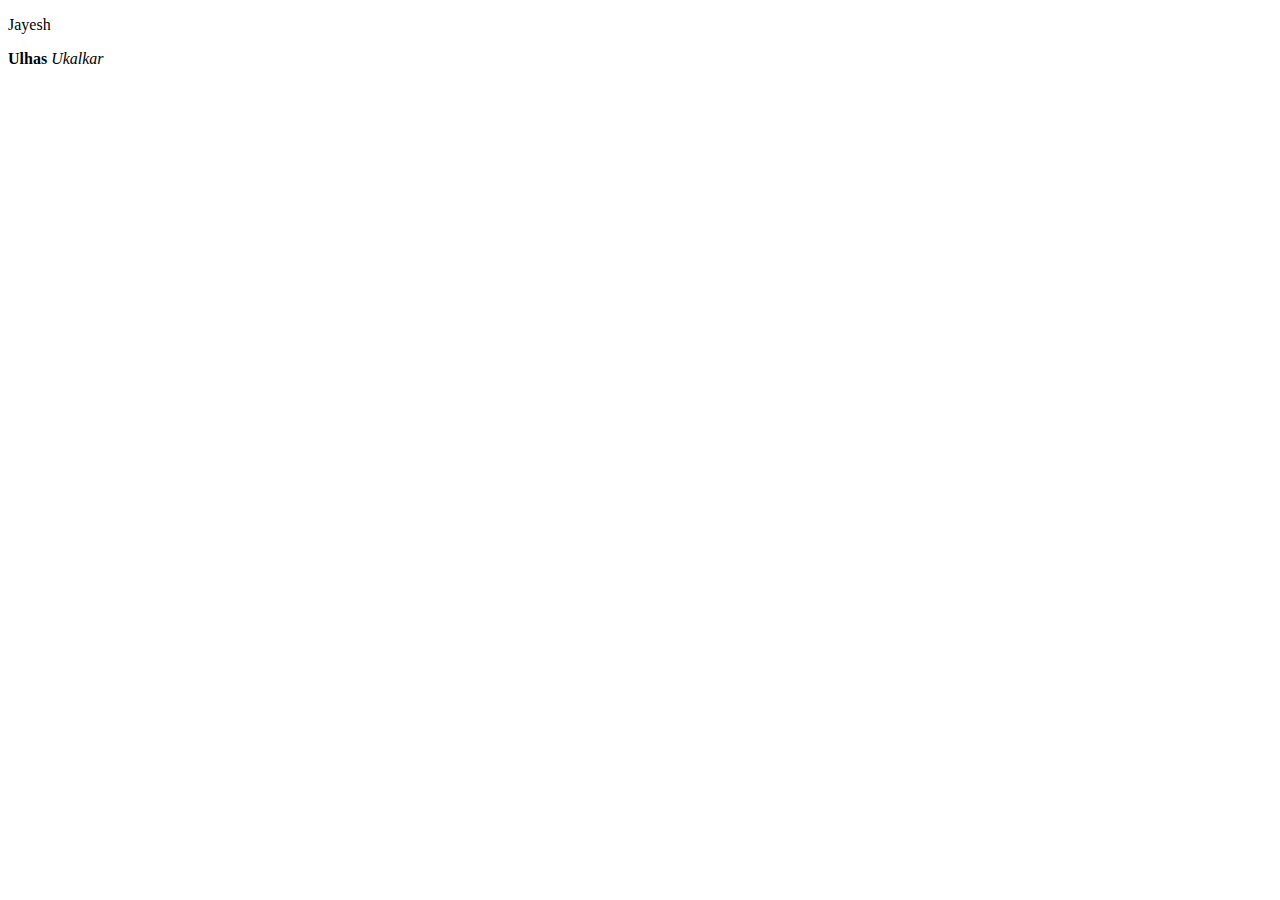
==== spark.html @ 806085ca "Jay new chngs" ====
<!DOCTYPE html>
<html lang="en">
  <head>
    <meta charset="UTF-8" />
    <meta name="viewport" content="width=device-width, initial-scale=1.0" />
    <title>Document</title>
  </head>
  <body>
    <p>Jayesh</p>
    <b>Ulhas</b>
    <i>Ukalkar</i>
  </body>
</html>
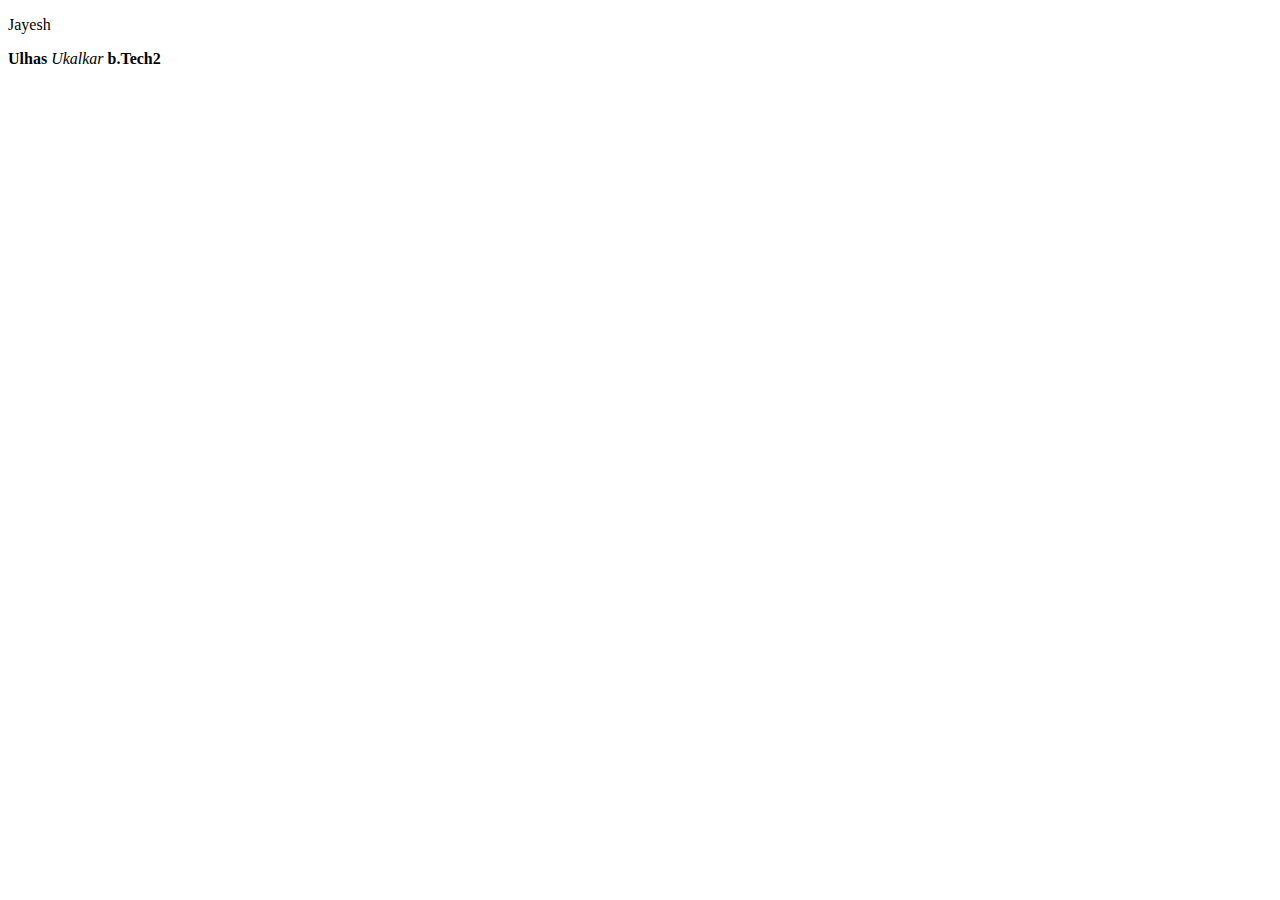
==== commit cdbc354d: "general" ====
--- a/spark.html
+++ b/spark.html
@@ -9,5 +9,6 @@
     <p>Jayesh</p>
     <b>Ulhas</b>
     <i>Ukalkar</i>
+    <b>b.Tech2</b>
   </body>
 </html>
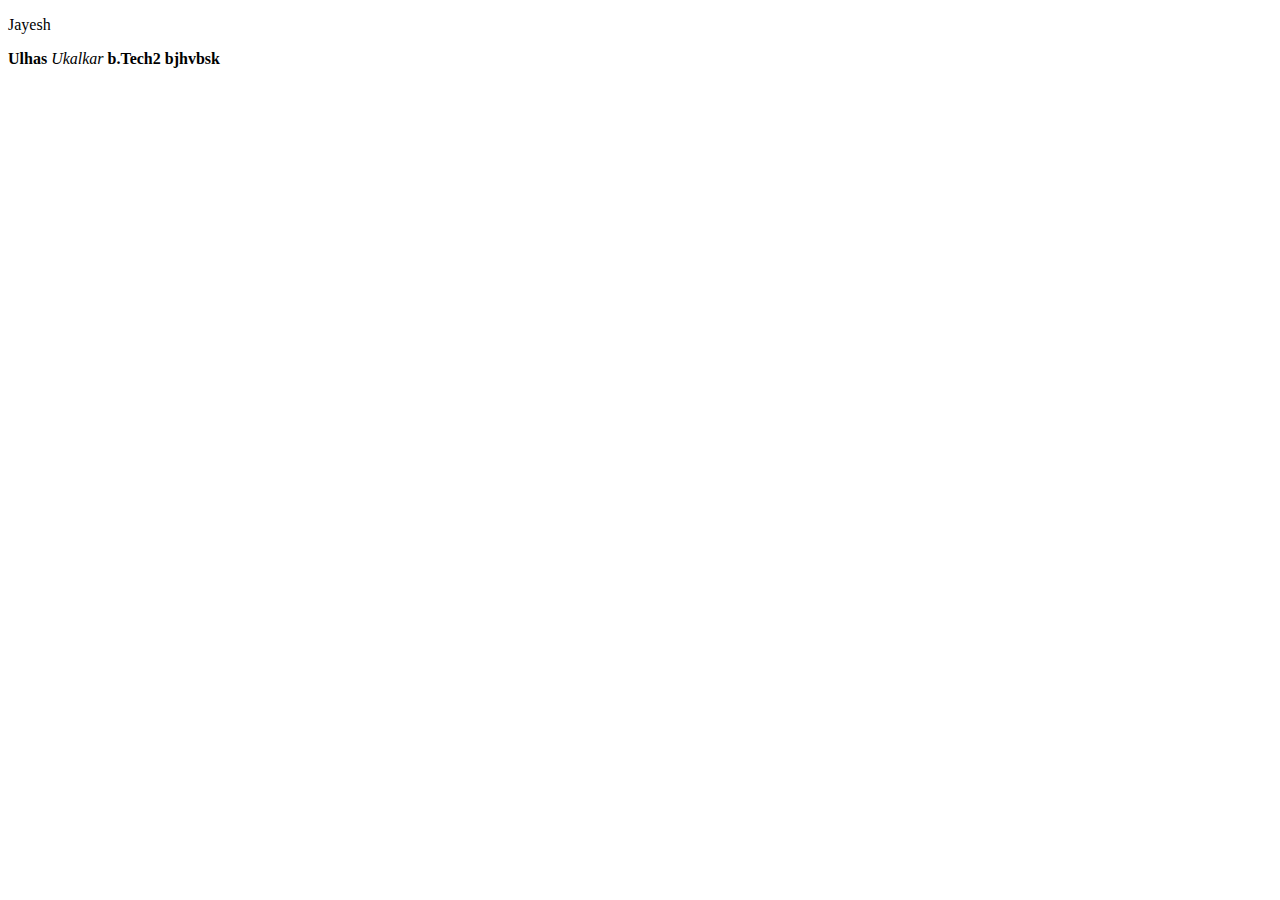
==== commit 6292e5c7: "gen2" ====
--- a/spark.html
+++ b/spark.html
@@ -10,5 +10,6 @@
     <b>Ulhas</b>
     <i>Ukalkar</i>
     <b>b.Tech2</b>
+    <b>bjhvbsk</b>
   </body>
 </html>
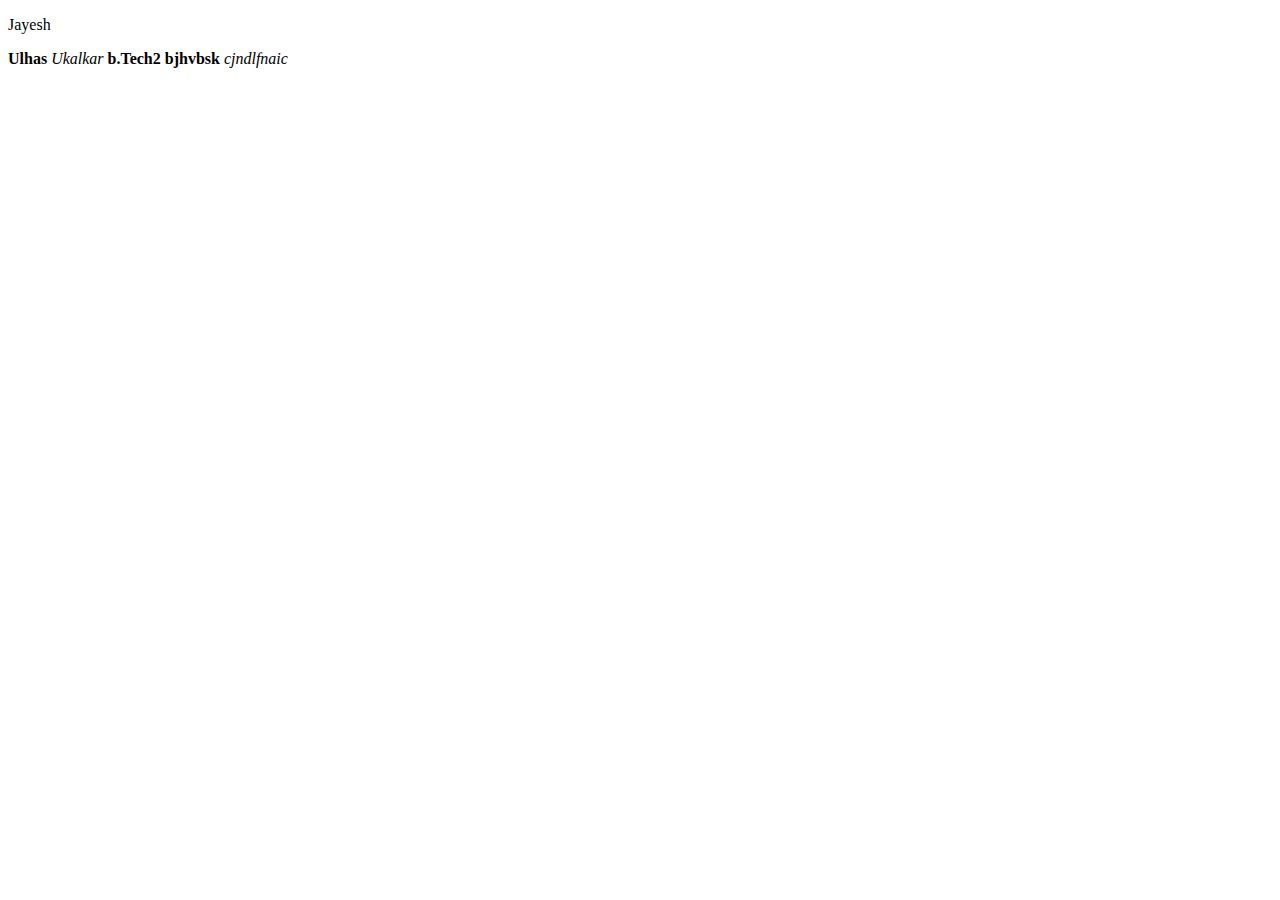
==== commit d549ca40: "gen3" ====
--- a/spark.html
+++ b/spark.html
@@ -11,5 +11,6 @@
     <i>Ukalkar</i>
     <b>b.Tech2</b>
     <b>bjhvbsk</b>
+    <i>cjndlfnaic</i>
   </body>
 </html>
